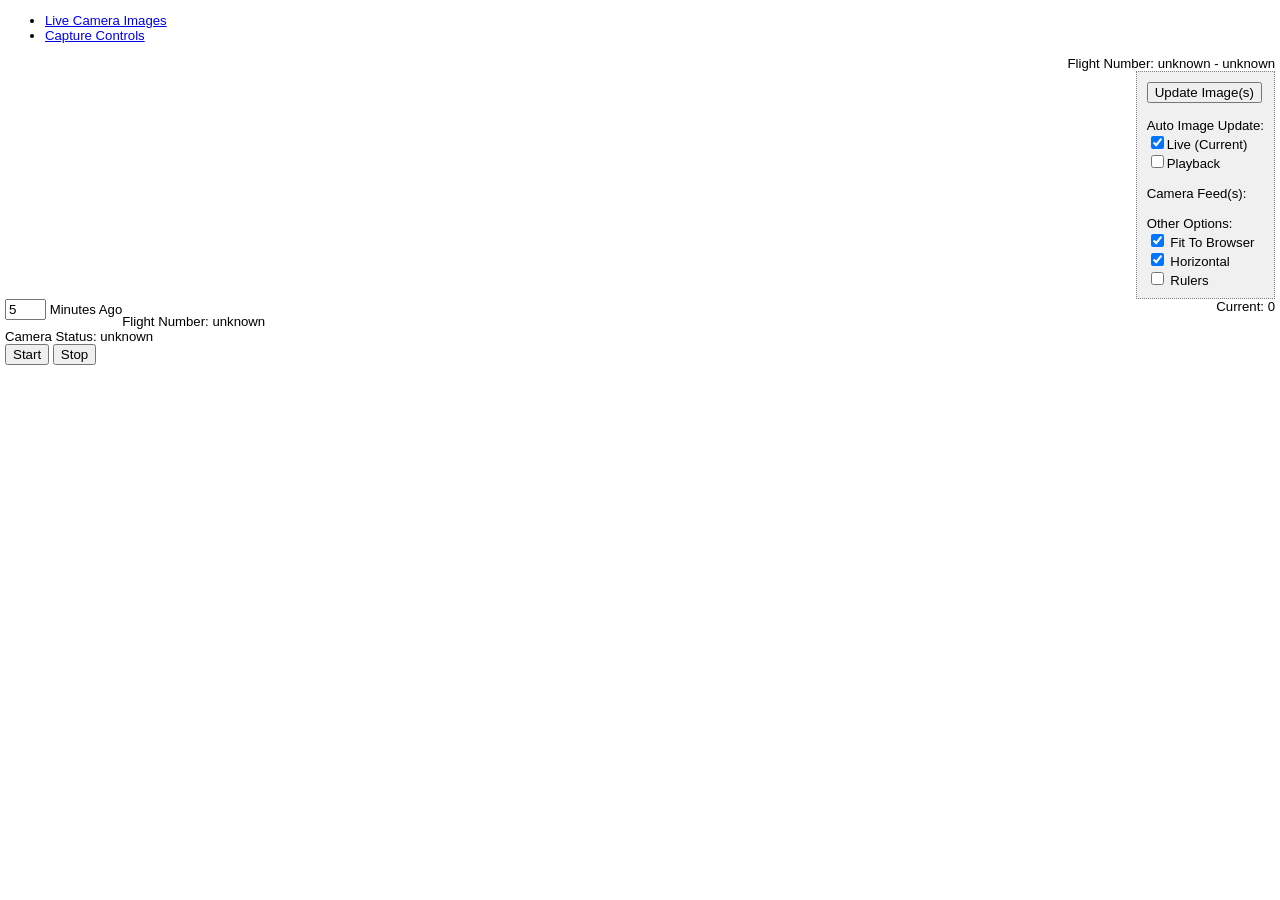
==== webViewer/WebServer/index.html @ 8d92318d "Added the web-based live image viewer git-svn-id: http://svn.eol.ucar.edu/svn/raf/trunk/instruments/" ====
<!DOCTYPE html>
<html>
	<head>
		<meta http-equiv="Content-Type" content="text/html; charset=iso-8859-1" />
		<title>Camera Viewer</title>
		<link type="text/css" href="css/smoothness/jquery-ui-1.7.1.custom.css" rel="stylesheet" />	
		<link type="text/css" href="css/demo.css" rel="stylesheet" />	

		<script type="text/javascript" src="js/jquery-1.3.2.min.js"></script>
		<script type="text/javascript" src="js/jquery-ui-1.7.1.custom.min.js"></script>
		<script type="text/javascript" src="js/date.format.js"></script>
		<script type="text/javascript" src="js/cameras.js"></script>

	</head>

	<body>

		<div id="tabs">
			<ul>
			<li><a href="#tabs-1">Live Camera Images</a></li>
			<li><a href="#tabs-2">Capture Controls</a></li>
			</ul>
		
			<div id="tabs-1">
				<form action="#"> 

					<div class="right">
						Flight Number: <span id="flightNum">unknown</span> 
						 - <span id="status">unknown</span>
					</div> 
					<div class="clear"></div>
					<div class="right2"><div class="greyBox">
						<button id="manRefresh">Update Image(s)</button> <br /> <br /> 
						
						Auto Image Update: <br />
						<input type="checkbox" id="autoUpdate" checked />Live (Current)<br /> 
						<input type="checkbox" id="playButton" />Playback <br />
						<br />	
						Camera Feed(s): <br />
						<div id="camSelectors"></div>
						<br />	
						Other Options: <br />
						<input type="checkbox" id="autoScale" checked/> Fit To Browser <br />
						<input type="checkbox" id="sideways" checked /> Horizontal <br />
						<input type="checkbox" id="xHairs" /> Rulers <br />

					</div></div>

				</form> 

				<div >
					<table border="0" id="imageTable">
					</table>
				</div>

				<div class="clear"></div>	
	
				<div id="slider"></div>

				<form action="#">
					<span class="left">
						<input type="text" value="5" size="3" id="sliderMin" /> Minutes Ago 
					</span>
					<span class="right">
						Current: <span id="imgNum">0</span><br />
						<span class="loading">loading image(s)...</span>
					</span>
				</form>
				<br />

				<span id="test"></span>
			</div>

			<div id="tabs-2">
				<form action="#">
					Flight Number: <span id="flightNum">unknown</span> <br /> 
					Camera Status: <span id="status">unknown</span> <br /> 
					<button id="startRec">Start</button>  
					<button id="stopRec">Stop</button>
					<span id="output"></span> 
				</form>
			</div>

			<div id="hiddenDiv" style="display:none;"></div> <!-- space to send output from php -->

		</div>

	</body>

</html>
---- webViewer/WebServer/css/demo.css ----
body
{
	font: 82.5% "Trebuchet MS", sans-serif;
	margin: 5px;
}

table
{
	padding: 0px;
	margin: 0px;
}

.right 
{
	float: right;
}

.right2
{
	float: right;
	clear: right;
	position: relative;
	z-index: 1;
}

.left
{
	float: left;
}

.clear
{
	clear: both;
}

.greyBox
{
	max-width: 175px;
	padding: 10px 10px 10px 10px;
	background-color:#f0f0f0;
	border: 1px dotted #808080;
}

.loading
{
	display:none;
	color: #CCCCCC;
}

.grad1
{ display:none;}
.grad2
{ display:none;}
.grad3
{ display:none;}
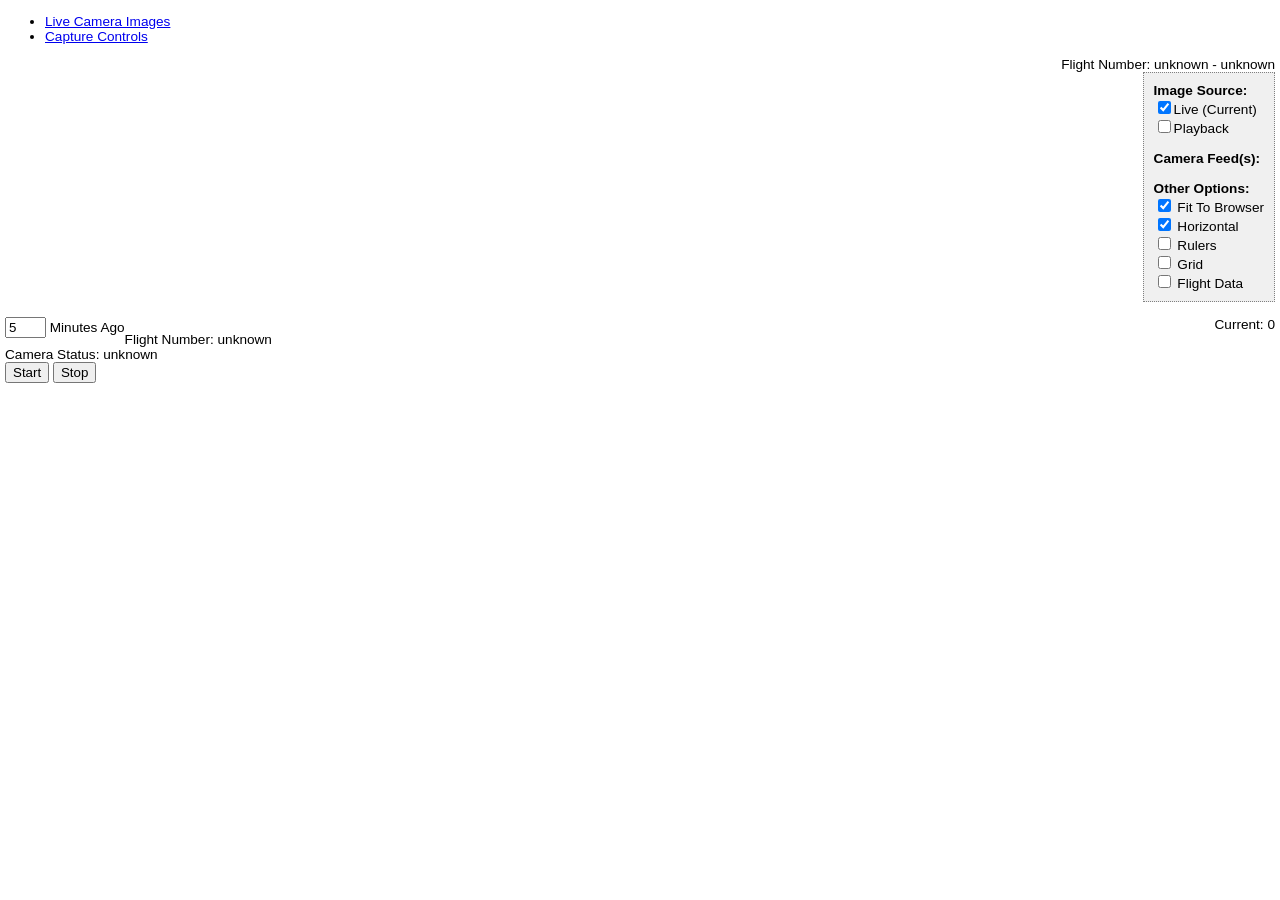
==== commit dd921eb7: "Added some features, implemented postgresql PHP (instead of using psql from the shell) and cleaned u" ====
--- a/webViewer/WebServer/index.html
+++ b/webViewer/WebServer/index.html
@@ -30,21 +30,29 @@
 					</div> 
 					<div class="clear"></div>
 					<div class="right2"><div class="greyBox">
-						<button id="manRefresh">Update Image(s)</button> <br /> <br /> 
+						<strong> Image Source: </strong><br />
+						<!--<button id="manRefresh">Update Image(s)</button> <br /> <br /> -->
 						
-						Auto Image Update: <br />
 						<input type="checkbox" id="autoUpdate" checked />Live (Current)<br /> 
 						<input type="checkbox" id="playButton" />Playback <br />
 						<br />	
-						Camera Feed(s): <br />
+						<strong> Camera Feed(s): </strong><br />
 						<div id="camSelectors"></div>
 						<br />	
-						Other Options: <br />
+						<strong> Other Options: </strong><br />
 						<input type="checkbox" id="autoScale" checked/> Fit To Browser <br />
 						<input type="checkbox" id="sideways" checked /> Horizontal <br />
-						<input type="checkbox" id="xHairs" /> Rulers <br />
+						<input type="checkbox" id="rulers" /> Rulers <br />
+						<input type="checkbox" id="grids" /> Grid <br />
+						<input type="checkbox" id="fdCheck" /> Flight Data <br />
 
-					</div></div>
+						</div>
+						<div class="clear"><br /></div>	
+						<div class="greyBox" style="display:none;" id="fdDiv" >
+						<strong> Current Flight Data: </strong><br />
+						<span id="flightData"> </span> 
+						</div> 
+					</div>
 
 				</form> 
 
@@ -63,7 +71,7 @@
 					</span>
 					<span class="right">
 						Current: <span id="imgNum">0</span><br />
-						<span class="loading">loading image(s)...</span>
+						<span class="loading">loading image...</span>
 					</span>
 				</form>
 				<br />
@@ -79,7 +87,7 @@
 					<button id="stopRec">Stop</button>
 					<span id="output"></span> 
 				</form>
-			</div>
+			</div> 
 
 			<div id="hiddenDiv" style="display:none;"></div> <!-- space to send output from php -->
 
--- a/webViewer/WebServer/css/demo.css
+++ b/webViewer/WebServer/css/demo.css
@@ -1,6 +1,6 @@
 body
 {
-	font: 82.5% "Trebuchet MS", sans-serif;
+	font: 85% "Trebuchet MS", sans-serif;
 	margin: 5px;
 }
 
@@ -8,6 +8,11 @@
 {
 	padding: 0px;
 	margin: 0px;
+}
+
+.grid
+{
+	position: absolute;
 }
 
 .right 
@@ -19,8 +24,8 @@
 {
 	float: right;
 	clear: right;
-	position: relative;
-	z-index: 1;
+	position: relative; 
+	z-index: 1; 
 }
 
 .left
@@ -47,6 +52,18 @@
 	color: #CCCCCC;
 }
 
+.fdName
+{
+	font: 75% "Trebuchet MS", sans-serif;
+	padding-bottom: 15px;
+}
+
+.units
+{
+	font: 65% "Trebuchet MS", sans-serif;
+	padding: 2px;
+}
+
 .grad1
 { display:none;}
 .grad2
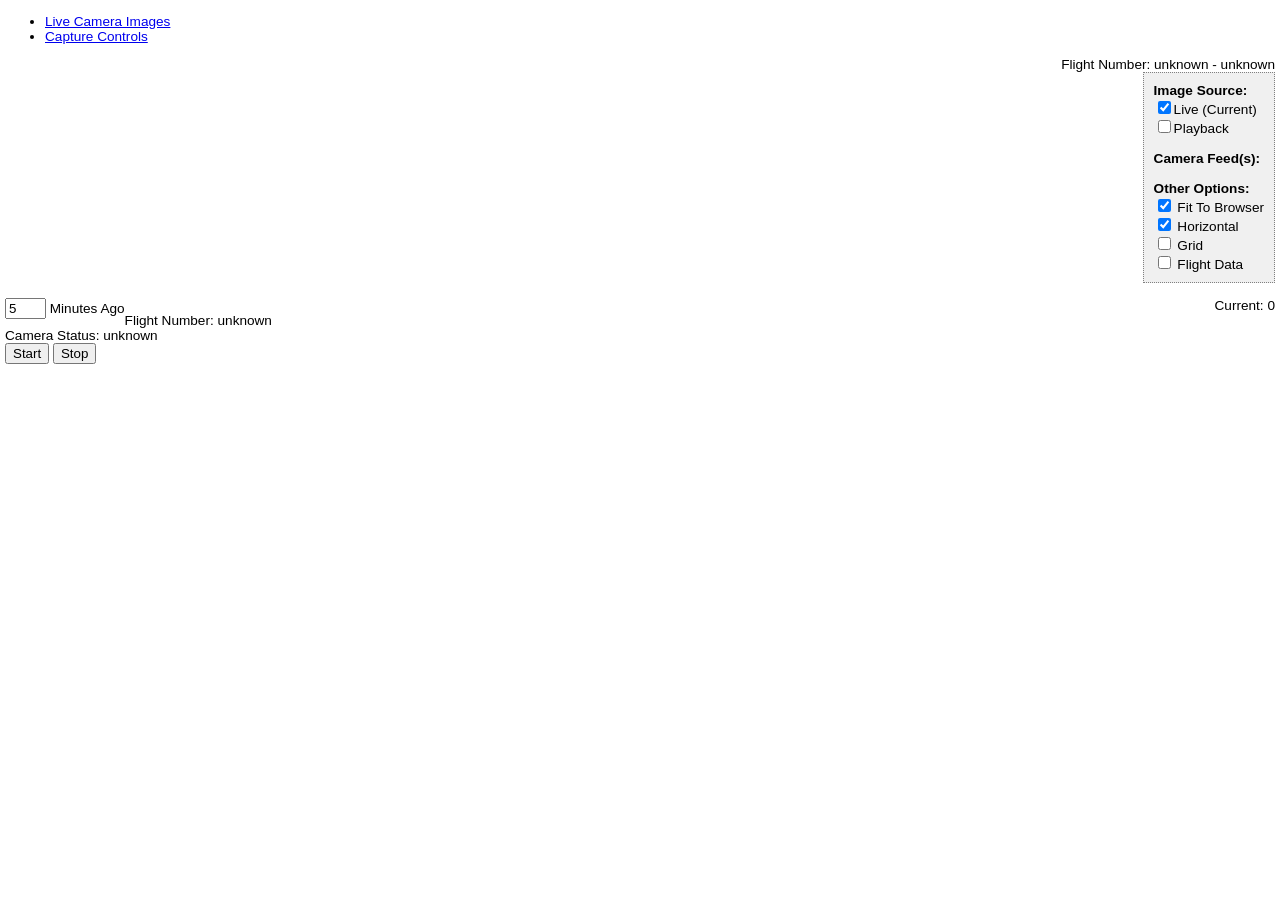
==== commit 2e149568: "Added IE support to WebViewer Added man pages for capture program and config file Modified php scrip" ====
--- a/webViewer/WebServer/index.html
+++ b/webViewer/WebServer/index.html
@@ -3,8 +3,9 @@
 	<head>
 		<meta http-equiv="Content-Type" content="text/html; charset=iso-8859-1" />
 		<title>Camera Viewer</title>
+		<link rel="icon" type="image/vnd.microsoft.icon" href="favicon.ico" />
 		<link type="text/css" href="css/smoothness/jquery-ui-1.7.1.custom.css" rel="stylesheet" />	
-		<link type="text/css" href="css/demo.css" rel="stylesheet" />	
+		<link type="text/css" href="css/style.css" rel="stylesheet" />	
 
 		<script type="text/javascript" src="js/jquery-1.3.2.min.js"></script>
 		<script type="text/javascript" src="js/jquery-ui-1.7.1.custom.min.js"></script>
@@ -25,8 +26,8 @@
 				<form action="#"> 
 
 					<div class="right">
-						Flight Number: <span id="flightNum">unknown</span> 
-						 - <span id="status">unknown</span>
+						Flight Number: <span class="flightNum">unknown</span> 
+						 - <span class="status">unknown</span>
 					</div> 
 					<div class="clear"></div>
 					<div class="right2"><div class="greyBox">
@@ -42,14 +43,14 @@
 						<strong> Other Options: </strong><br />
 						<input type="checkbox" id="autoScale" checked/> Fit To Browser <br />
 						<input type="checkbox" id="sideways" checked /> Horizontal <br />
-						<input type="checkbox" id="rulers" /> Rulers <br />
+						<!--<input type="checkbox" id="rulers" /> Rulers <br />-->
 						<input type="checkbox" id="grids" /> Grid <br />
 						<input type="checkbox" id="fdCheck" /> Flight Data <br />
 
 						</div>
 						<div class="clear"><br /></div>	
 						<div class="greyBox" style="display:none;" id="fdDiv" >
-						<strong> Current Flight Data: </strong><br />
+						<strong> Flight Data: </strong><br />
 						<span id="flightData"> </span> 
 						</div> 
 					</div>
@@ -57,7 +58,7 @@
 				</form> 
 
 				<div >
-					<table border="0" id="imageTable">
+					<table  id="imageTable">
 					</table>
 				</div>
 
@@ -81,15 +82,13 @@
 
 			<div id="tabs-2">
 				<form action="#">
-					Flight Number: <span id="flightNum">unknown</span> <br /> 
-					Camera Status: <span id="status">unknown</span> <br /> 
+					Flight Number: <span class="flightNum">unknown</span> <br /> 
+					Camera Status: <span class="status">unknown</span> <br /> 
 					<button id="startRec">Start</button>  
 					<button id="stopRec">Stop</button>
 					<span id="output"></span> 
 				</form>
 			</div> 
-
-			<div id="hiddenDiv" style="display:none;"></div> <!-- space to send output from php -->
 
 		</div>
 
--- a/webViewer/WebServer/css/style.css
+++ b/webViewer/WebServer/css/style.css
@@ -0,0 +1,75 @@
+body
+{
+	font: 85% "Trebuchet MS", sans-serif;
+	margin: 5px;
+}
+
+table
+{
+	padding: 0px;
+	margin: 0px;
+}
+
+.grid
+{
+	position: absolute;
+}
+
+.right 
+{
+	float: right;
+}
+
+.right2
+{
+	float: right;
+	clear: right;
+	position: relative; 
+	z-index: 1; 
+}
+
+.left
+{
+	float: left;
+}
+
+.clear
+{
+	clear: both;
+}
+
+.greyBox
+{
+	max-width: 145px;
+	padding: 10px 10px 10px 10px;
+	background-color:#f0f0f0;
+	border: 1px dotted #808080;
+}
+
+.greyBox p 
+{
+	margin: 3px 0px 0px 0px;
+}
+
+.loading
+{
+	display:none;
+	color: #CCCCCC;
+}
+
+.fdName
+{
+	font: 75% "Trebuchet MS", sans-serif;
+}
+
+.units
+{
+	font: 65% "Trebuchet MS", sans-serif;
+}
+
+.grad1
+{ display:none;}
+.grad2
+{ display:none;}
+.grad3
+{ display:none;}
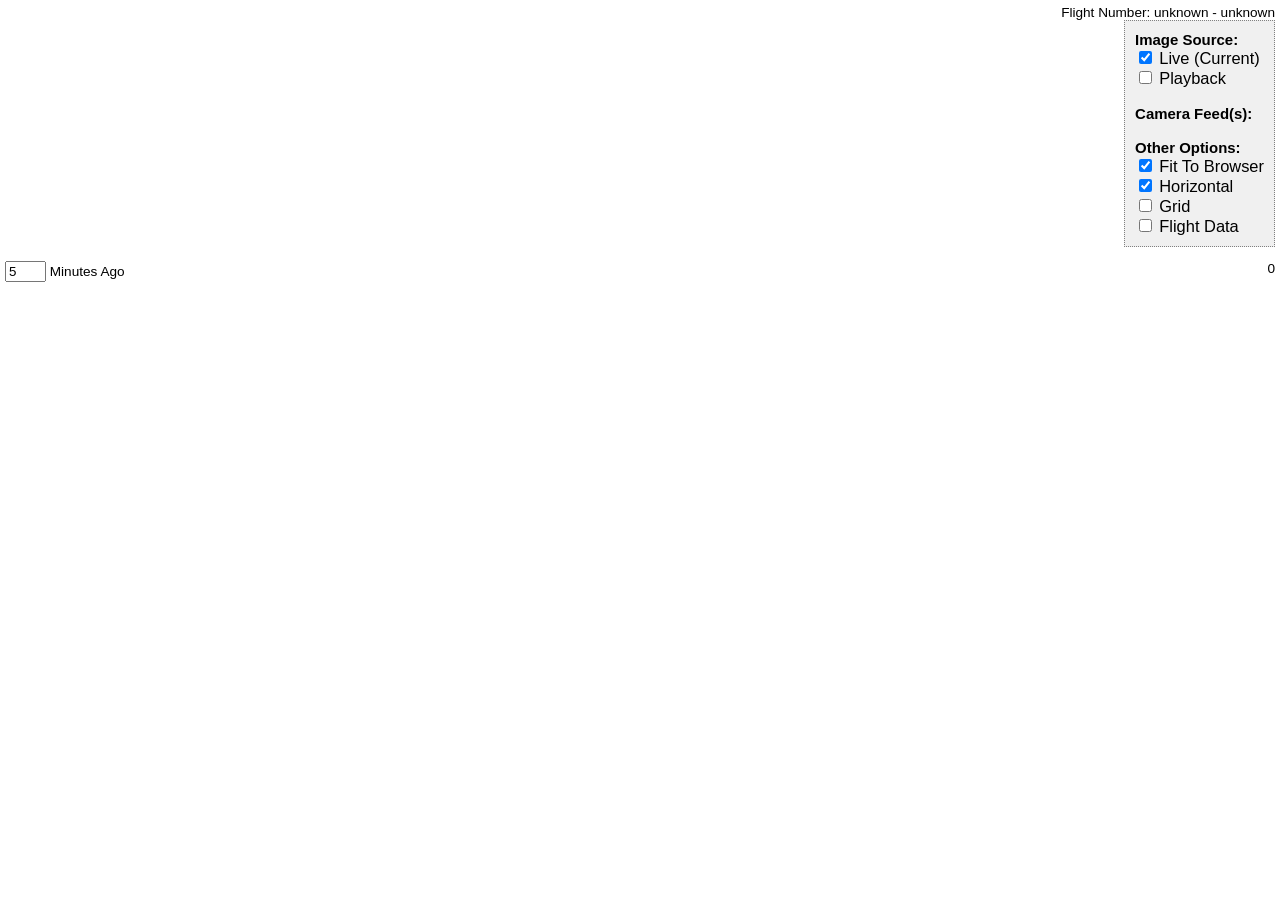
==== commit 9a9e6dc7: "Squashed a few bugs, including poor default GUID handling and multiple linked libraw1394 libraries. " ====
--- a/webViewer/WebServer/index.html
+++ b/webViewer/WebServer/index.html
@@ -1,12 +1,14 @@
 <!DOCTYPE html>
 <html>
 	<head>
+		<!--Set content-type, favicon and stylesheets -->
 		<meta http-equiv="Content-Type" content="text/html; charset=iso-8859-1" />
 		<title>Camera Viewer</title>
 		<link rel="icon" type="image/vnd.microsoft.icon" href="favicon.ico" />
 		<link type="text/css" href="css/smoothness/jquery-ui-1.7.1.custom.css" rel="stylesheet" />	
 		<link type="text/css" href="css/style.css" rel="stylesheet" />	
 
+		<!--Load in jquery libraries, date library and the code for just this page (cameras.js) -->
 		<script type="text/javascript" src="js/jquery-1.3.2.min.js"></script>
 		<script type="text/javascript" src="js/jquery-ui-1.7.1.custom.min.js"></script>
 		<script type="text/javascript" src="js/date.format.js"></script>
@@ -17,11 +19,11 @@
 	<body>
 
 		<div id="tabs">
-			<ul>
+<!--			<ul>
 			<li><a href="#tabs-1">Live Camera Images</a></li>
 			<li><a href="#tabs-2">Capture Controls</a></li>
 			</ul>
-		
+-->		
 			<div id="tabs-1">
 				<form action="#"> 
 
@@ -30,67 +32,63 @@
 						 - <span class="status">unknown</span>
 					</div> 
 					<div class="clear"></div>
-					<div class="right2"><div class="greyBox">
+					<div class="right2"><div class="greyBox" id="selectors">
+						<!--This div holds the options for the viewer -->
 						<strong> Image Source: </strong><br />
 						<!--<button id="manRefresh">Update Image(s)</button> <br /> <br /> -->
 						
-						<input type="checkbox" id="autoUpdate" checked />Live (Current)<br /> 
-						<input type="checkbox" id="playButton" />Playback <br />
+						<input type="checkbox" id="autoUpdate" checked />
+						<label for="autoUpdate">Live (Current)</label><br /> 
+						<input type="checkbox" id="playButton" />
+						<label for="playButton">Playback</label><br />
 						<br />	
 						<strong> Camera Feed(s): </strong><br />
 						<div id="camSelectors"></div>
 						<br />	
 						<strong> Other Options: </strong><br />
-						<input type="checkbox" id="autoScale" checked/> Fit To Browser <br />
-						<input type="checkbox" id="sideways" checked /> Horizontal <br />
-						<!--<input type="checkbox" id="rulers" /> Rulers <br />-->
-						<input type="checkbox" id="grids" /> Grid <br />
-						<input type="checkbox" id="fdCheck" /> Flight Data <br />
+						<input type="checkbox" id="autoScale" checked />
+						<label for="autoScale">Fit To Browser</label><br />
+						<input type="checkbox" id="sideways" checked />
+						<label for="sideways">Horizontal</label><br />
+						<input type="checkbox" id="grids" />
+						<label for="grids">Grid</label><br />
+						<input type="checkbox" id="fdCheck" />
+						<label for="fdCheck">Flight Data</label><br />
 
 						</div>
-						<div class="clear"><br /></div>	
-						<div class="greyBox" style="display:none;" id="fdDiv" >
-						<strong> Flight Data: </strong><br />
-						<span id="flightData"> </span> 
-						</div> 
 					</div>
 
 				</form> 
 
 				<div >
+					<!--JavaScript will create and manage this table -->
 					<table  id="imageTable">
 					</table>
 				</div>
 
 				<div class="clear"></div>	
-	
-				<div id="slider"></div>
+				
+				<div style="text-align:center;width:500px;margin-left:auto;margin-right:auto;display:none;" id="fdDiv" >
+					<!--Display data from flightData.php - filled in by JavaScript-->
+					<span id="flightData"> </span> 
+				</div> 
 
-				<form action="#">
+				<div id="sliderbox"><div id="slider"></div></div>
+
+				<form action="#" style="margin-top:1em;">
 					<span class="left">
+						<!--Allow user to change the scale of the sliderbar -->
 						<input type="text" value="5" size="3" id="sliderMin" /> Minutes Ago 
 					</span>
 					<span class="right">
-						Current: <span id="imgNum">0</span><br />
+						<!--Display the date/time of the image(s) currently displayed -->
+						<span id="imgNum">0</span><br />
 						<span class="loading">loading image...</span>
 					</span>
 				</form>
 				<br />
-
-				<span id="test"></span>
-			</div>
-
-			<div id="tabs-2">
-				<form action="#">
-					Flight Number: <span class="flightNum">unknown</span> <br /> 
-					Camera Status: <span class="status">unknown</span> <br /> 
-					<button id="startRec">Start</button>  
-					<button id="stopRec">Stop</button>
-					<span id="output"></span> 
-				</form>
-			</div> 
-
-		</div>
+			</div> <!--tabs-1 -->
+		</div> <!--tabs -->
 
 	</body>
 
--- a/webViewer/WebServer/css/style.css
+++ b/webViewer/WebServer/css/style.css
@@ -44,11 +44,16 @@
 	padding: 10px 10px 10px 10px;
 	background-color:#f0f0f0;
 	border: 1px dotted #808080;
+	font-size: 1.1em;
 }
 
 .greyBox p 
 {
 	margin: 3px 0px 0px 0px;
+}
+
+.greyBox label {
+	font-size: 1.1em;
 }
 
 .loading
@@ -59,12 +64,18 @@
 
 .fdName
 {
-	font: 75% "Trebuchet MS", sans-serif;
+	font: 15px "Trebuchet MS", sans-serif;
 }
 
 .units
 {
-	font: 65% "Trebuchet MS", sans-serif;
+	font: 13px "Trebuchet MS", sans-serif;
+}
+
+#slider {
+	font-size: 2em;
+	width: 94%;
+	margin-left: .7em;
 }
 
 .grad1
